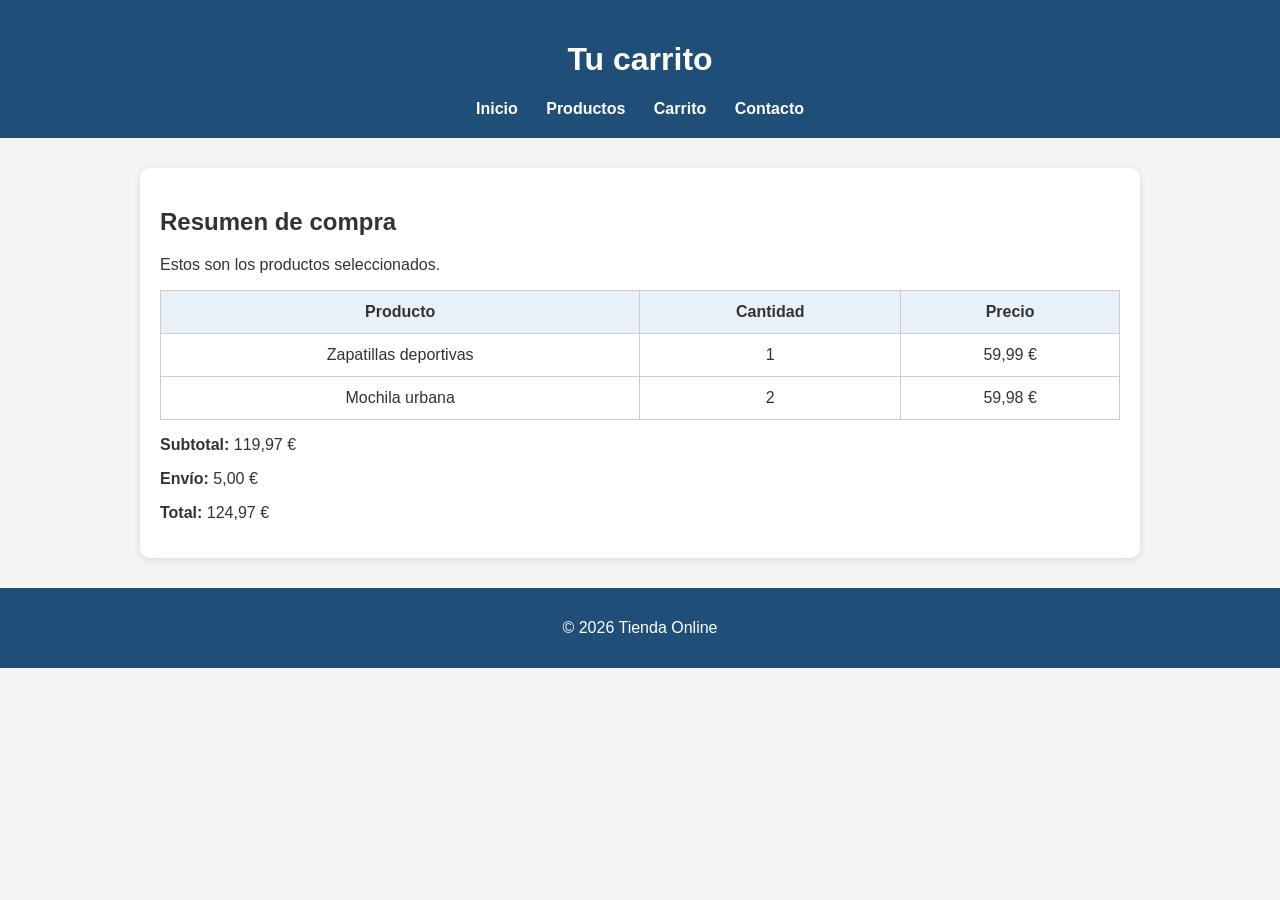
==== carrito.html @ 0b86336d "crear carrito.html" ====
<!DOCTYPE html>
<html lang="es">
<head>
  <meta charset="UTF-8">
  <meta name="viewport" content="width=device-width, initial-scale=1.0">
  <title>Tienda Online - Carrito</title>
  <link rel="stylesheet" href="styles.css">
</head>
<body>
  <header>
    <h1>Tu carrito</h1>
    <nav>
      <a href="index.html">Inicio</a>
      <a href="productos.html">Productos</a>
      <a href="carrito.html">Carrito</a>
      <a href="contacto.html">Contacto</a>
    </nav>
  </header>

  <main>
    <section>
      <h2>Resumen de compra</h2>
      <p>Estos son los productos seleccionados.</p>

      <table>
        <tr>
          <th>Producto</th>
          <th>Cantidad</th>
          <th>Precio</th>
        </tr>
        <tr>
          <td>Zapatillas deportivas</td>
          <td>1</td>
          <td>59,99 €</td>
        </tr>
        <tr>
          <td>Mochila urbana</td>
          <td>2</td>
          <td>59,98 €</td>
        </tr>
      </table>

      <p><strong>Subtotal:</strong> 119,97 €</p>
      <p><strong>Envío:</strong> 5,00 €</p>
      <p><strong>Total:</strong> 124,97 €</p>
    </section>
  </main>

  <footer>
    <p>© 2026 Tienda Online</p>
  </footer>
</body>
</html>
---- styles.css ----
body {
  font-family: Arial, sans-serif;
  margin: 0;
  background-color: #f4f4f4;
  color: #333;
}

header {
  background-color: #1f4e79;
  color: white;
  padding: 20px;
  text-align: center;
}

nav {
  margin-top: 15px;
}

nav a {
  color: white;
  text-decoration: none;
  margin: 0 12px;
  font-weight: bold;
}

main {
  width: 90%;
  max-width: 1000px;
  margin: 30px auto;
}

section {
  background-color: white;
  padding: 20px;
  margin-bottom: 25px;
  border-radius: 10px;
  box-shadow: 0 2px 8px rgba(0, 0, 0, 0.1);
}

img, iframe {
  max-width: 100%;
  border-radius: 8px;
  margin-top: 10px;
}

table {
  width: 100%;
  border-collapse: collapse;
  margin-top: 15px;
}

table, th, td {
  border: 1px solid #ccc;
}

th, td {
  padding: 12px;
  text-align: center;
}

th {
  background-color: #e8f1f8;
}

form {
  display: flex;
  flex-direction: column;
}

label {
  margin-top: 12px;
  margin-bottom: 6px;
  font-weight: bold;
}

input, textarea, select, button {
  padding: 10px;
  font-size: 16px;
  border-radius: 6px;
  border: 1px solid #bbb;
}

button {
  margin-top: 20px;
  background-color: #1f4e79;
  color: white;
  border: none;
  cursor: pointer;
}

button:hover {
  background-color: #163a5a;
}

footer {
  text-align: center;
  padding: 15px;
  background-color: #1f4e79;
  color: white;
}
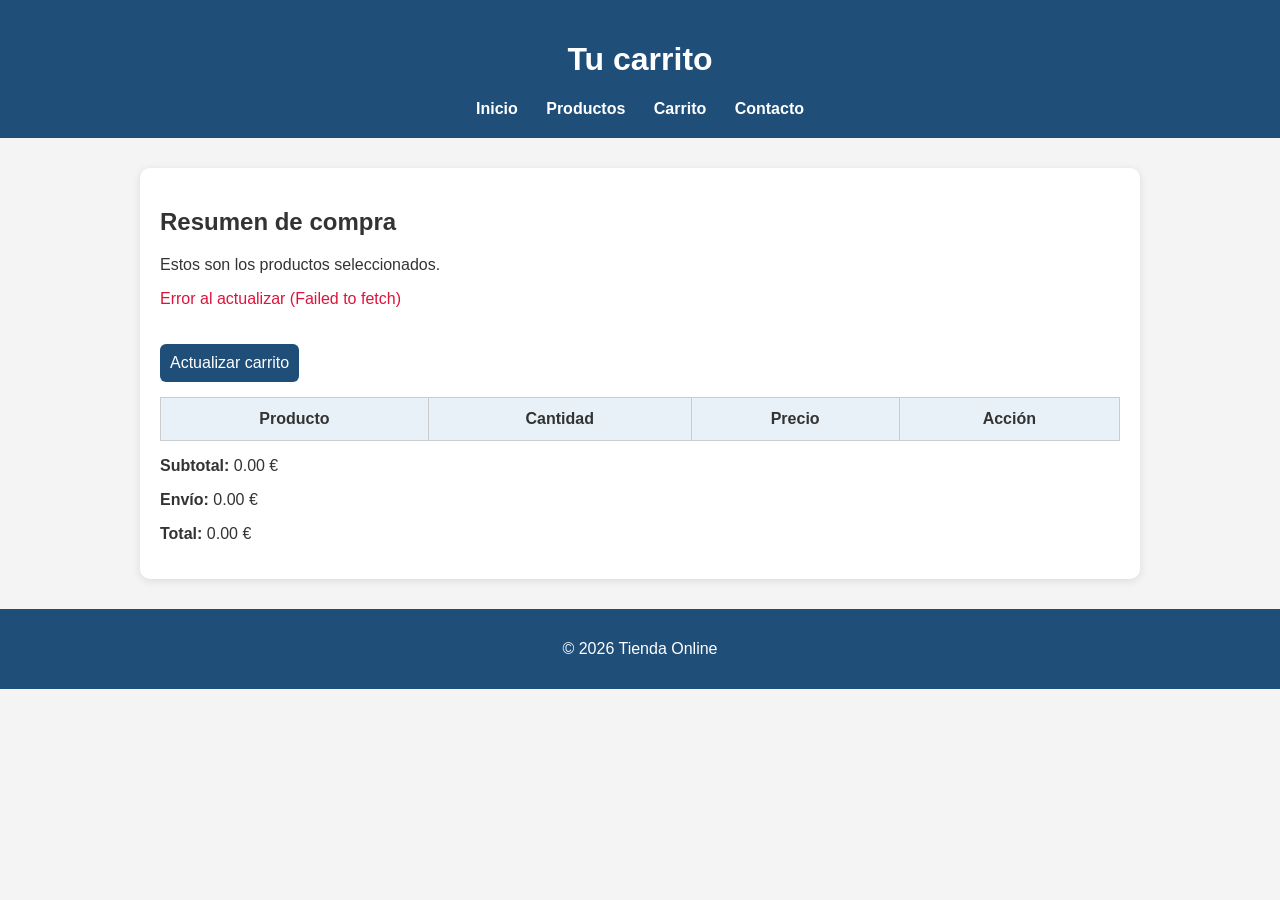
==== commit bc56aed4: "cambiar carrito.html" ====
--- a/carrito.html
+++ b/carrito.html
@@ -21,33 +21,33 @@
     <section>
       <h2>Resumen de compra</h2>
       <p>Estos son los productos seleccionados.</p>
+      <p id="estado-carrito">Sin actualizar</p>
+
+      <button id="boton-actualizar" type="button">Actualizar carrito</button>
 
       <table>
-        <tr>
-          <th>Producto</th>
-          <th>Cantidad</th>
-          <th>Precio</th>
-        </tr>
-        <tr>
-          <td>Zapatillas deportivas</td>
-          <td>1</td>
-          <td>59,99 €</td>
-        </tr>
-        <tr>
-          <td>Mochila urbana</td>
-          <td>2</td>
-          <td>59,98 €</td>
-        </tr>
+        <thead>
+          <tr>
+            <th>Producto</th>
+            <th>Cantidad</th>
+            <th>Precio</th>
+            <th>Acción</th>
+          </tr>
+        </thead>
+        <tbody id="cuerpo-carrito">
+        </tbody>
       </table>
 
-      <p><strong>Subtotal:</strong> 119,97 €</p>
-      <p><strong>Envío:</strong> 5,00 €</p>
-      <p><strong>Total:</strong> 124,97 €</p>
+      <p><strong>Subtotal:</strong> <span id="subtotal">0.00 €</span></p>
+      <p><strong>Envío:</strong> <span id="envio">0.00 €</span></p>
+      <p><strong>Total:</strong> <span id="total">0.00 €</span></p>
     </section>
   </main>
 
   <footer>
     <p>© 2026 Tienda Online</p>
   </footer>
+
+  <script src="script.js"></script>
 </body>
 </html>
